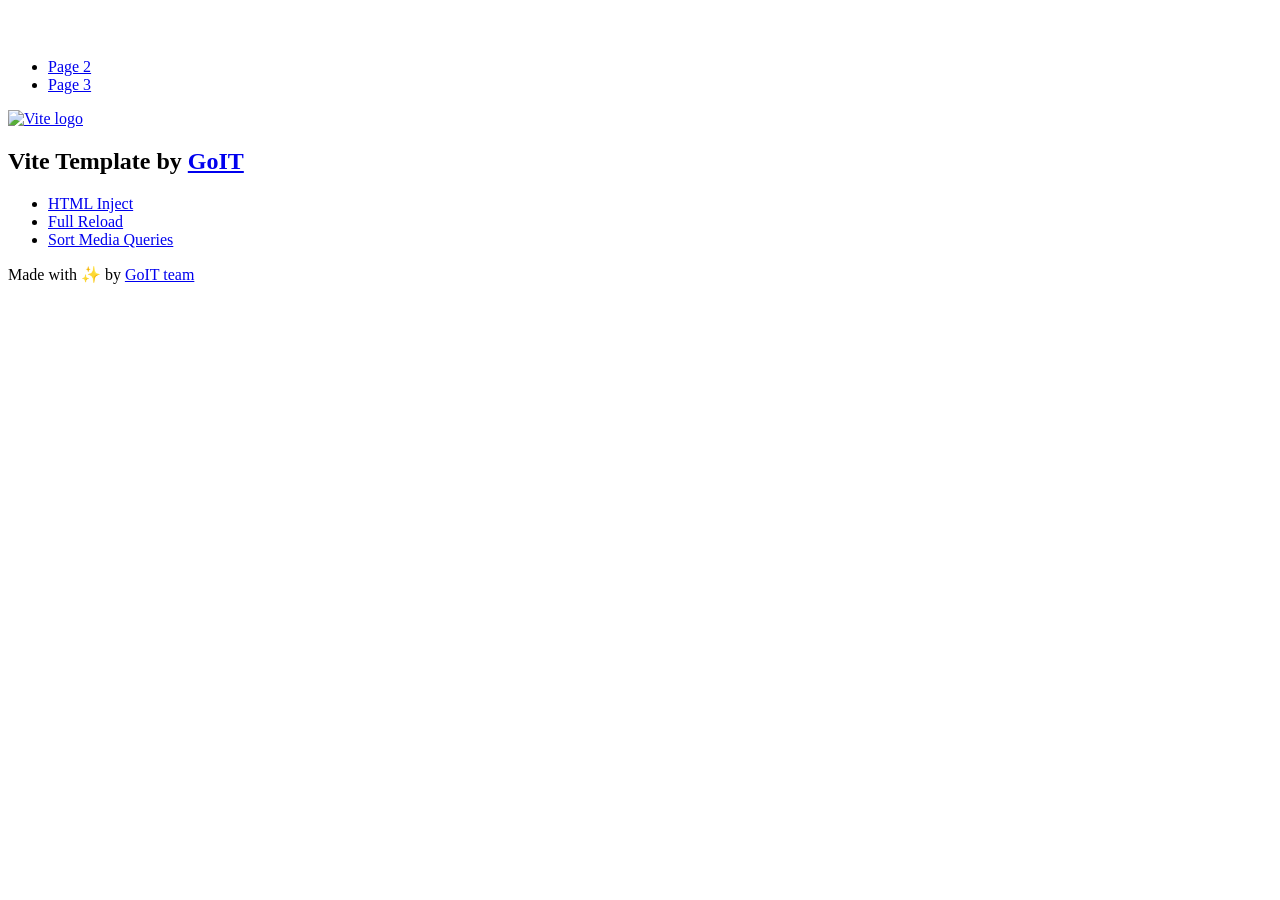
==== index.html @ 0d632793 "Deploying to gh-pages from @ Mary1-com/goit-js-hw-12@e26e8c429fac9daca1c5da2edcd73ed706402059 🚀" ====
<!DOCTYPE html>
<html lang="en">
  <head>
    <meta charset="UTF-8" />
    <link rel="icon" type="image/svg+xml" href="/goit-js-hw-12/favicon.svg" />
    <meta name="viewport" content="width=device-width, initial-scale=1.0" />
    <title>Vanilla App Template</title>
    <script type="module" crossorigin src="/goit-js-hw-12/index.js"></script>
    <link rel="stylesheet" crossorigin href="/goit-js-hw-12/assets/styles-DvPDDfy5.css">
  </head>
  <body>
    <header class="header">
  <div class="container">
    <nav class="nav">
      <a class="nav-logo" href="./index.html" aria-label="Site logo">
        <svg class="nav-logo-icon" width="100" height="30">
          <use href="/goit-js-hw-12/assets/sprite-E8vg0sBb.svg#logo"></use>
        </svg>
      </a>
      <ul class="nav-list">
        <li class="nav-item">
          <a class="nav-link {=$highlight-act}" href="./page-2.html">Page 2</a>
        </li>
        <li class="nav-item">
          <a class="nav-link {=$highlight-curr}" href="./page-3.html">Page 3</a>
        </li>
      </ul>
    </nav>
  </div>
</header>


    <main>
      <!-- Loads the specified .html file -->
      <section class="vite-promo">
  <div class="container">
    <div class="vite-promo-thumb">
      <a
        class="vite-promo-link"
        href="https://vitejs.dev/"
        target="_blank"
        rel="noopener noreferrer"
        aria-label="Link to Vite official website"
        title="Vite.js  build tool"
      >
        <!-- Path to images as from index.html file -->
        <img
          class="pic"
          src="/goit-js-hw-12/assets/vite-logo-9o_aqrTe.png"
          alt="Vite logo"
          width="640"
          height="640"
        />
      </a>
    </div>
    <h1 class="main-title">
      <span class="main-title-gradient">Vite</span>
      Template by
      <a
        class="main-title-link"
        href="https://github.com/goitacademy/vanilla-app-template"
        target="_blank"
        rel="noopener noreferrer"
      >
        GoIT
      </a>
    </h1>
  </div>
</section>

      <article class="badges">
  <div class="container">
    <ul class="badges-list">
      <li class="badges-item">
        <a
          class="badges-link"
          href="https://www.npmjs.com/package/vite-plugin-html-inject"
          target="_blank"
          rel="noopener noreferrer"
        >
          HTML Inject
        </a>
      </li>
      <li class="badges-item">
        <a
          class="badges-link"
          href="https://www.npmjs.com/package/vite-plugin-full-reload"
          target="_blank"
          rel="noopener noreferrer"
        >
          Full Reload
        </a>
      </li>
      <li class="badges-item">
        <a
          class="badges-link"
          href="https://www.npmjs.com/package/postcss-sort-media-queries"
          target="_blank"
          rel="noopener noreferrer"
        >
          Sort Media Queries
        </a>
      </li>
    </ul>
  </div>
</article>

    </main>

    <footer class="footer">
  <div class="container">
    <p class="footer-desc">
      Made with ✨ by
      <a
        class="footer-link"
        href="https://goit.global/ua/"
        target="_blank"
        rel="noopener noreferrer"
      >
        GoIT team
      </a>
    </p>
  </div>
</footer>


  </body>
</html>
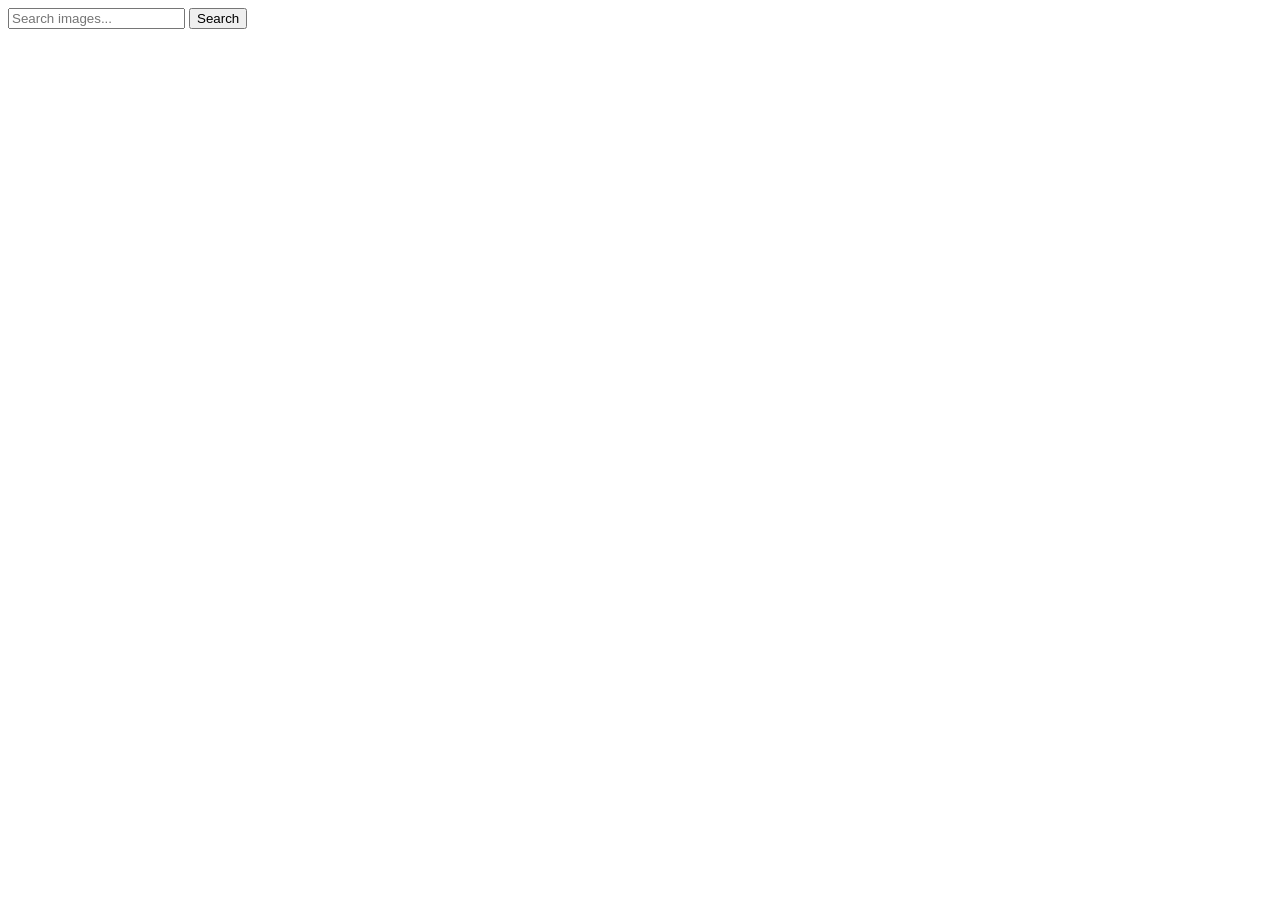
==== commit 1425bb79: "Deploying to gh-pages from @ Mary1-com/goit-js-hw-12@b518485bd1cc8dbb6a26d47d0c517c53fca926b0 🚀" ====
--- a/index.html
+++ b/index.html
@@ -2,126 +2,29 @@
 <html lang="en">
   <head>
     <meta charset="UTF-8" />
-    <link rel="icon" type="image/svg+xml" href="/goit-js-hw-12/favicon.svg" />
+    <link rel="icon" type="image/svg+xml" href="/goit-js-hw-11/favicon.svg" />
     <meta name="viewport" content="width=device-width, initial-scale=1.0" />
     <title>Vanilla App Template</title>
-    <script type="module" crossorigin src="/goit-js-hw-12/index.js"></script>
-    <link rel="stylesheet" crossorigin href="/goit-js-hw-12/assets/styles-DvPDDfy5.css">
+    <script type="module" crossorigin src="/goit-js-hw-11/index.js"></script>
+    <link rel="modulepreload" crossorigin href="/goit-js-hw-11/assets/vendor-DQvd0HNi.js">
+    <link rel="stylesheet" crossorigin href="/goit-js-hw-11/assets/vendor-DumFYO8Z.css">
+    <link rel="stylesheet" crossorigin href="/goit-js-hw-11/assets/index-CUv_6d5J.css">
   </head>
   <body>
-    <header class="header">
-  <div class="container">
-    <nav class="nav">
-      <a class="nav-logo" href="./index.html" aria-label="Site logo">
-        <svg class="nav-logo-icon" width="100" height="30">
-          <use href="/goit-js-hw-12/assets/sprite-E8vg0sBb.svg#logo"></use>
-        </svg>
-      </a>
-      <ul class="nav-list">
-        <li class="nav-item">
-          <a class="nav-link {=$highlight-act}" href="./page-2.html">Page 2</a>
-        </li>
-        <li class="nav-item">
-          <a class="nav-link {=$highlight-curr}" href="./page-3.html">Page 3</a>
-        </li>
-      </ul>
-    </nav>
-  </div>
-</header>
+    <main>
+      <form class="form">
+        <label>
+          <input type="text" name="search-text" placeholder="Search images..." required>
+        </label>
+        <button type="submit">Search</button>
+      </form>
+      
+      <span class="loader hidden"></span>
+      
+      <ul class="gallery"></ul>
 
 
-    <main>
-      <!-- Loads the specified .html file -->
-      <section class="vite-promo">
-  <div class="container">
-    <div class="vite-promo-thumb">
-      <a
-        class="vite-promo-link"
-        href="https://vitejs.dev/"
-        target="_blank"
-        rel="noopener noreferrer"
-        aria-label="Link to Vite official website"
-        title="Vite.js  build tool"
-      >
-        <!-- Path to images as from index.html file -->
-        <img
-          class="pic"
-          src="/goit-js-hw-12/assets/vite-logo-9o_aqrTe.png"
-          alt="Vite logo"
-          width="640"
-          height="640"
-        />
-      </a>
-    </div>
-    <h1 class="main-title">
-      <span class="main-title-gradient">Vite</span>
-      Template by
-      <a
-        class="main-title-link"
-        href="https://github.com/goitacademy/vanilla-app-template"
-        target="_blank"
-        rel="noopener noreferrer"
-      >
-        GoIT
-      </a>
-    </h1>
-  </div>
-</section>
-
-      <article class="badges">
-  <div class="container">
-    <ul class="badges-list">
-      <li class="badges-item">
-        <a
-          class="badges-link"
-          href="https://www.npmjs.com/package/vite-plugin-html-inject"
-          target="_blank"
-          rel="noopener noreferrer"
-        >
-          HTML Inject
-        </a>
-      </li>
-      <li class="badges-item">
-        <a
-          class="badges-link"
-          href="https://www.npmjs.com/package/vite-plugin-full-reload"
-          target="_blank"
-          rel="noopener noreferrer"
-        >
-          Full Reload
-        </a>
-      </li>
-      <li class="badges-item">
-        <a
-          class="badges-link"
-          href="https://www.npmjs.com/package/postcss-sort-media-queries"
-          target="_blank"
-          rel="noopener noreferrer"
-        >
-          Sort Media Queries
-        </a>
-      </li>
-    </ul>
-  </div>
-</article>
-
     </main>
-
-    <footer class="footer">
-  <div class="container">
-    <p class="footer-desc">
-      Made with ✨ by
-      <a
-        class="footer-link"
-        href="https://goit.global/ua/"
-        target="_blank"
-        rel="noopener noreferrer"
-      >
-        GoIT team
-      </a>
-    </p>
-  </div>
-</footer>
 
 
   </body>
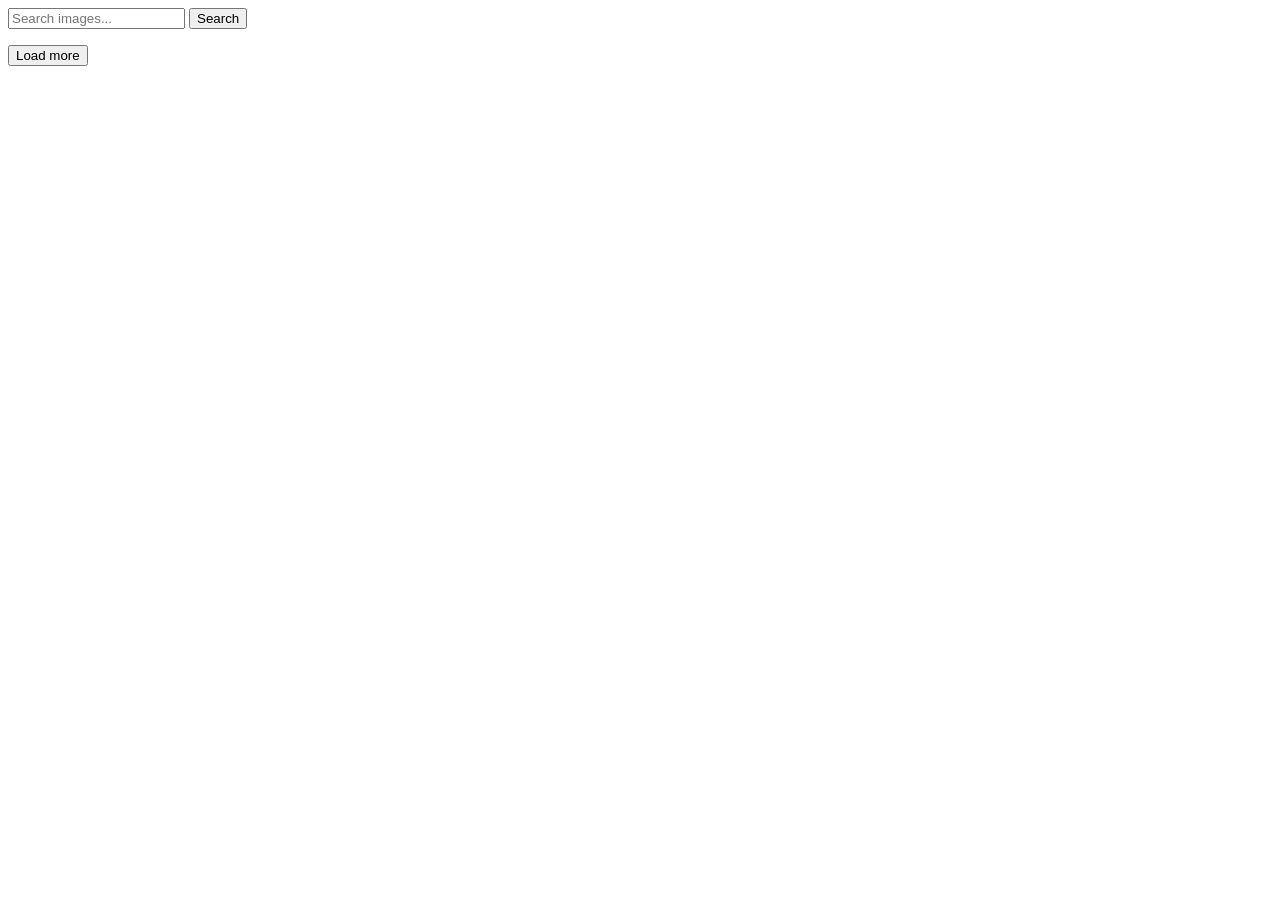
==== commit 639b99c5: "Deploying to gh-pages from @ Mary1-com/goit-js-hw-12@6995f0f0ae446cbc67a9ea5bfd2d67b740ffbb13 🚀" ====
--- a/index.html
+++ b/index.html
@@ -8,7 +8,7 @@
     <script type="module" crossorigin src="/goit-js-hw-11/index.js"></script>
     <link rel="modulepreload" crossorigin href="/goit-js-hw-11/assets/vendor-DQvd0HNi.js">
     <link rel="stylesheet" crossorigin href="/goit-js-hw-11/assets/vendor-DumFYO8Z.css">
-    <link rel="stylesheet" crossorigin href="/goit-js-hw-11/assets/index-CUv_6d5J.css">
+    <link rel="stylesheet" crossorigin href="/goit-js-hw-11/assets/index-KCQv0SC4.css">
   </head>
   <body>
     <main>
@@ -21,7 +21,8 @@
       
       <span class="loader hidden"></span>
       
-      <ul class="gallery"></ul>
+      <ul class="gallery"></ul> 
+      <button class="load-more">Load more</button>
 
 
     </main>
